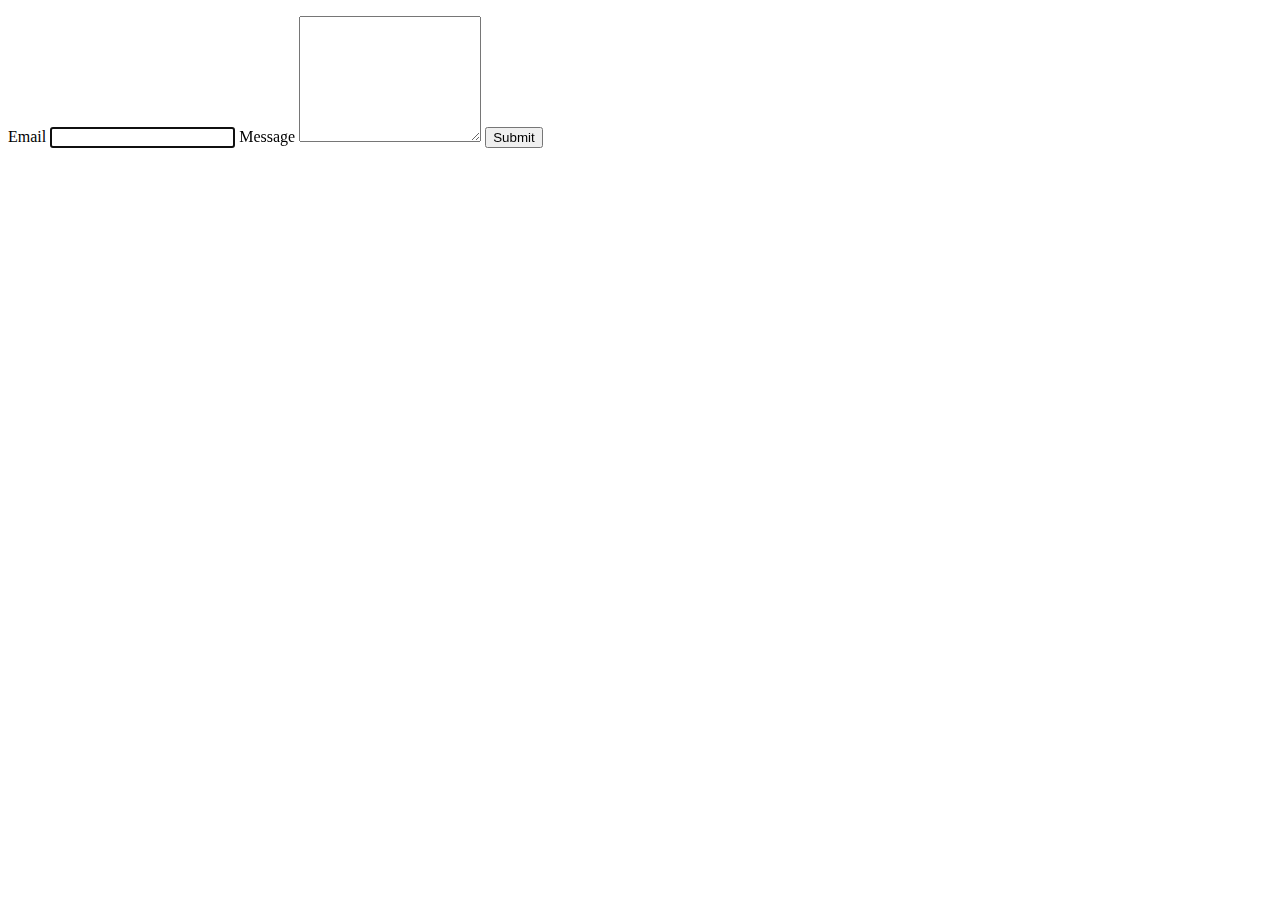
==== index.html @ 1c22c971 "Deploying to gh-pages from @ AlexBoyko5/goit-js-hw-09@18a7d8762aca0b5a80dce1d8f2b32c9bc5b8a834 🚀" ====
<!DOCTYPE html>
<html lang="en">

<head>
  <meta charset="UTF-8" />
  <link rel="icon" type="image/svg+xml" href="/favicon.svg" />
  <meta name="viewport" content="width=device-width, initial-scale=1.0" />
  <title>Vanilla App Template</title>
  
  <!-- <link rel="stylesheet" href="./css/1-gallery.css" />
  <link rel="stylesheet" href="./css/2-form.css" /> -->

  <script type="module" crossorigin src="/vanilla-app-template/commonHelpers3.js"></script>
  <link rel="modulepreload" crossorigin href="/vanilla-app-template/assets/vendor-870f0eb5.js">
  <link rel="stylesheet" href="/vanilla-app-template/assets/vendor-ef539242.css">
  <link rel="stylesheet" href="/vanilla-app-template/assets/index-6f8a4306.css">
</head>

<body>


  <ul class="gallery"></ul>
  <form class="feedback-form" autocomplete="off">
  <label>
    Email
    <input type="email" name="email" autofocus />
  </label>
  <label>
    Message
    <textarea name="message" rows="8"></textarea>
  </label>
  <button type="submit">Submit</button>
</form>



  
  
</body>

</html>
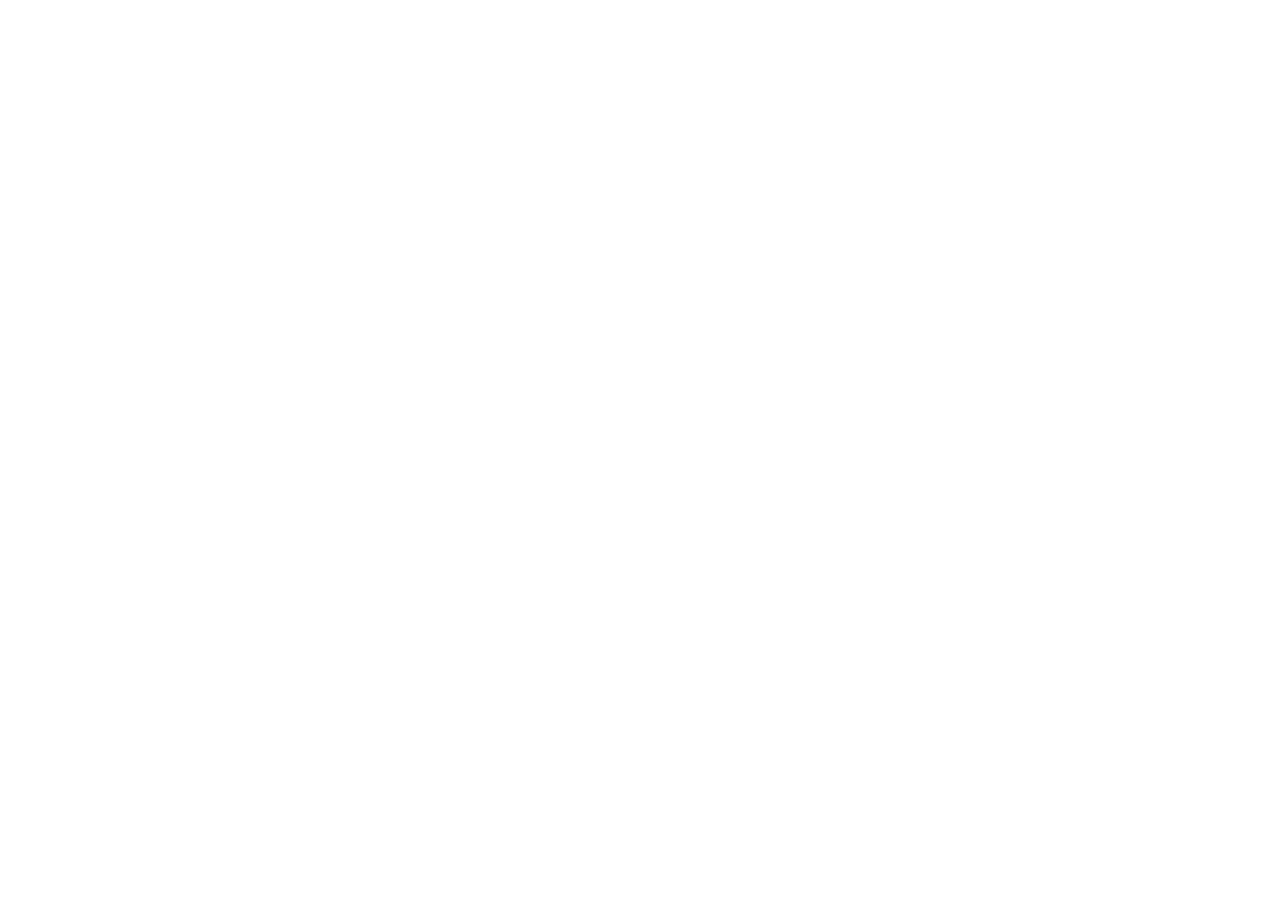
==== commit d30112c6: "Deploying to gh-pages from @ AlexBoyko5/goit-js-hw-09@5a3bb4fc2e85e270d079a0b0795159356150f612 🚀" ====
--- a/index.html
+++ b/index.html
@@ -7,31 +7,14 @@
   <meta name="viewport" content="width=device-width, initial-scale=1.0" />
   <title>Vanilla App Template</title>
   
-  <!-- <link rel="stylesheet" href="./css/1-gallery.css" />
-  <link rel="stylesheet" href="./css/2-form.css" /> -->
 
   <script type="module" crossorigin src="/vanilla-app-template/commonHelpers3.js"></script>
   <link rel="modulepreload" crossorigin href="/vanilla-app-template/assets/vendor-870f0eb5.js">
   <link rel="stylesheet" href="/vanilla-app-template/assets/vendor-ef539242.css">
-  <link rel="stylesheet" href="/vanilla-app-template/assets/index-6f8a4306.css">
+  <link rel="stylesheet" href="/vanilla-app-template/assets/index-3f9b56e9.css">
 </head>
 
 <body>
-
-
-  <ul class="gallery"></ul>
-  <form class="feedback-form" autocomplete="off">
-  <label>
-    Email
-    <input type="email" name="email" autofocus />
-  </label>
-  <label>
-    Message
-    <textarea name="message" rows="8"></textarea>
-  </label>
-  <button type="submit">Submit</button>
-</form>
-
 
 
   
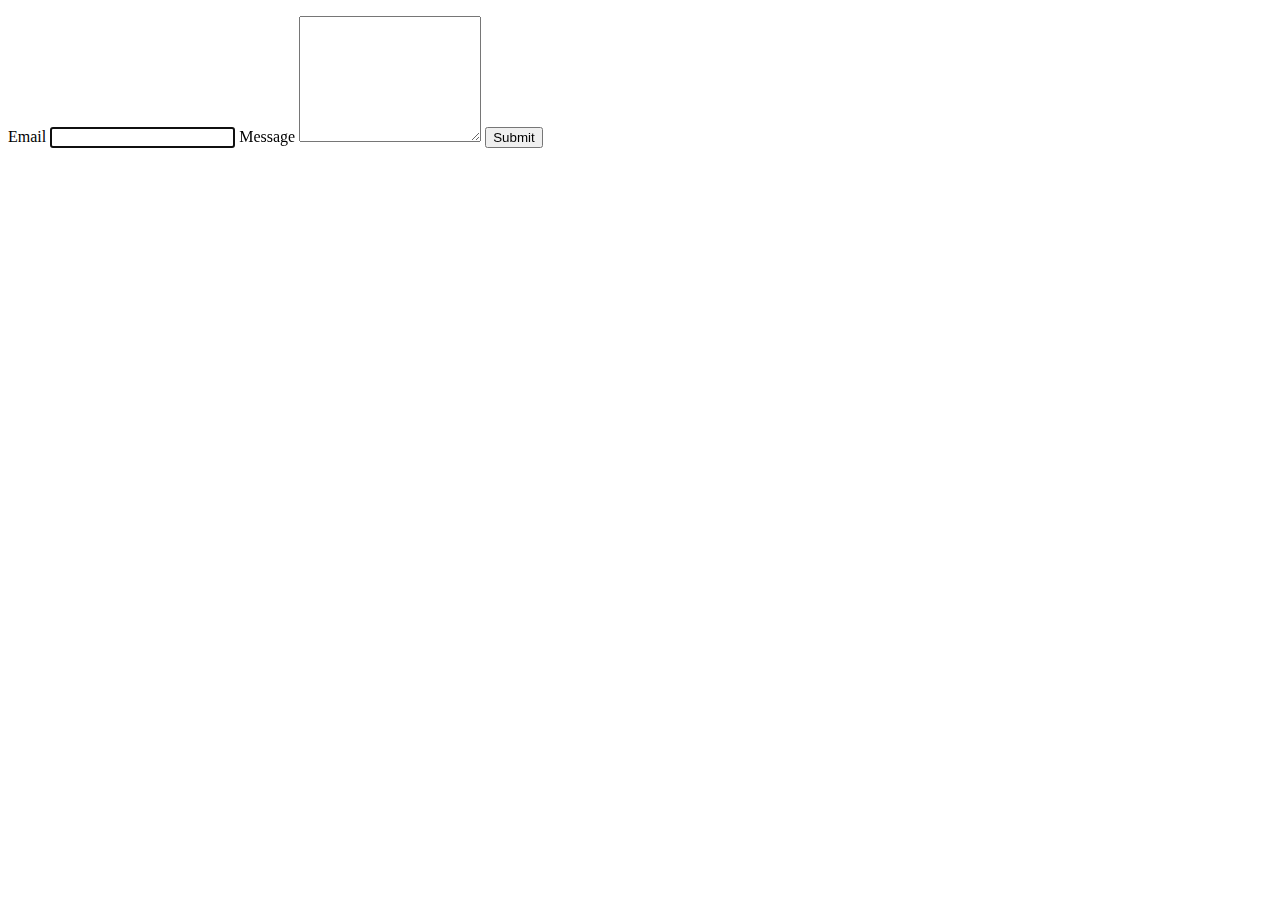
==== commit 2d8b2472: "Deploying to gh-pages from @ AlexBoyko5/goit-js-hw-09@4f74c890f665ba14bd7b75a5538a22d3cc142376 🚀" ====
--- a/index.html
+++ b/index.html
@@ -7,14 +7,28 @@
   <meta name="viewport" content="width=device-width, initial-scale=1.0" />
   <title>Vanilla App Template</title>
   
+  
 
   <script type="module" crossorigin src="/vanilla-app-template/commonHelpers3.js"></script>
   <link rel="modulepreload" crossorigin href="/vanilla-app-template/assets/vendor-870f0eb5.js">
   <link rel="stylesheet" href="/vanilla-app-template/assets/vendor-ef539242.css">
-  <link rel="stylesheet" href="/vanilla-app-template/assets/index-3f9b56e9.css">
+  <link rel="stylesheet" href="/vanilla-app-template/assets/index-ee024f56.css">
 </head>
 
 <body>
+  <ul class="gallery"></ul>
+  <form class="feedback-form" autocomplete="off">
+  <label>
+    Email
+    <input type="email" name="email" autofocus />
+  </label>
+  <label>
+    Message
+    <textarea name="message" rows="8"></textarea>
+  </label>
+  <button type="submit">Submit</button>
+</form>
+
 
 
   
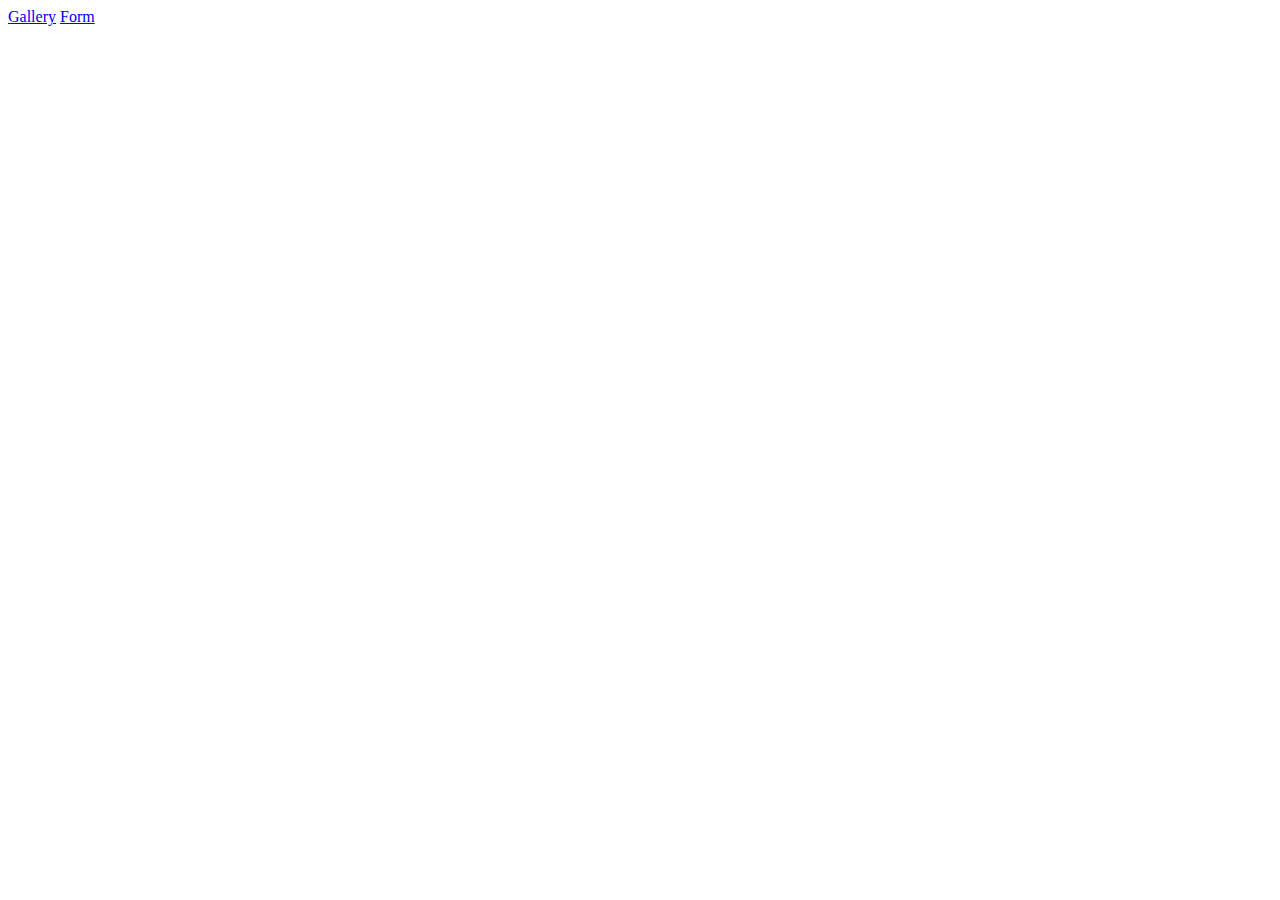
==== commit 9b163c9d: "Deploying to gh-pages from @ AlexBoyko5/goit-js-hw-09@f6f94b8658cfacb27916446ab4544669126bc60b 🚀" ====
--- a/index.html
+++ b/index.html
@@ -9,30 +9,13 @@
   
   
 
-  <script type="module" crossorigin src="/vanilla-app-template/commonHelpers3.js"></script>
-  <link rel="modulepreload" crossorigin href="/vanilla-app-template/assets/vendor-870f0eb5.js">
-  <link rel="stylesheet" href="/vanilla-app-template/assets/vendor-ef539242.css">
   <link rel="stylesheet" href="/vanilla-app-template/assets/index-ee024f56.css">
 </head>
 
 <body>
-  <ul class="gallery"></ul>
-  <form class="feedback-form" autocomplete="off">
-  <label>
-    Email
-    <input type="email" name="email" autofocus />
-  </label>
-  <label>
-    Message
-    <textarea name="message" rows="8"></textarea>
-  </label>
-  <button type="submit">Submit</button>
-</form>
 
-
-
-  
-  
+  <a href="1-gallery.html">Gallery</a>
+  <a href="2-form.html">Form</a>
 </body>
 
 </html>